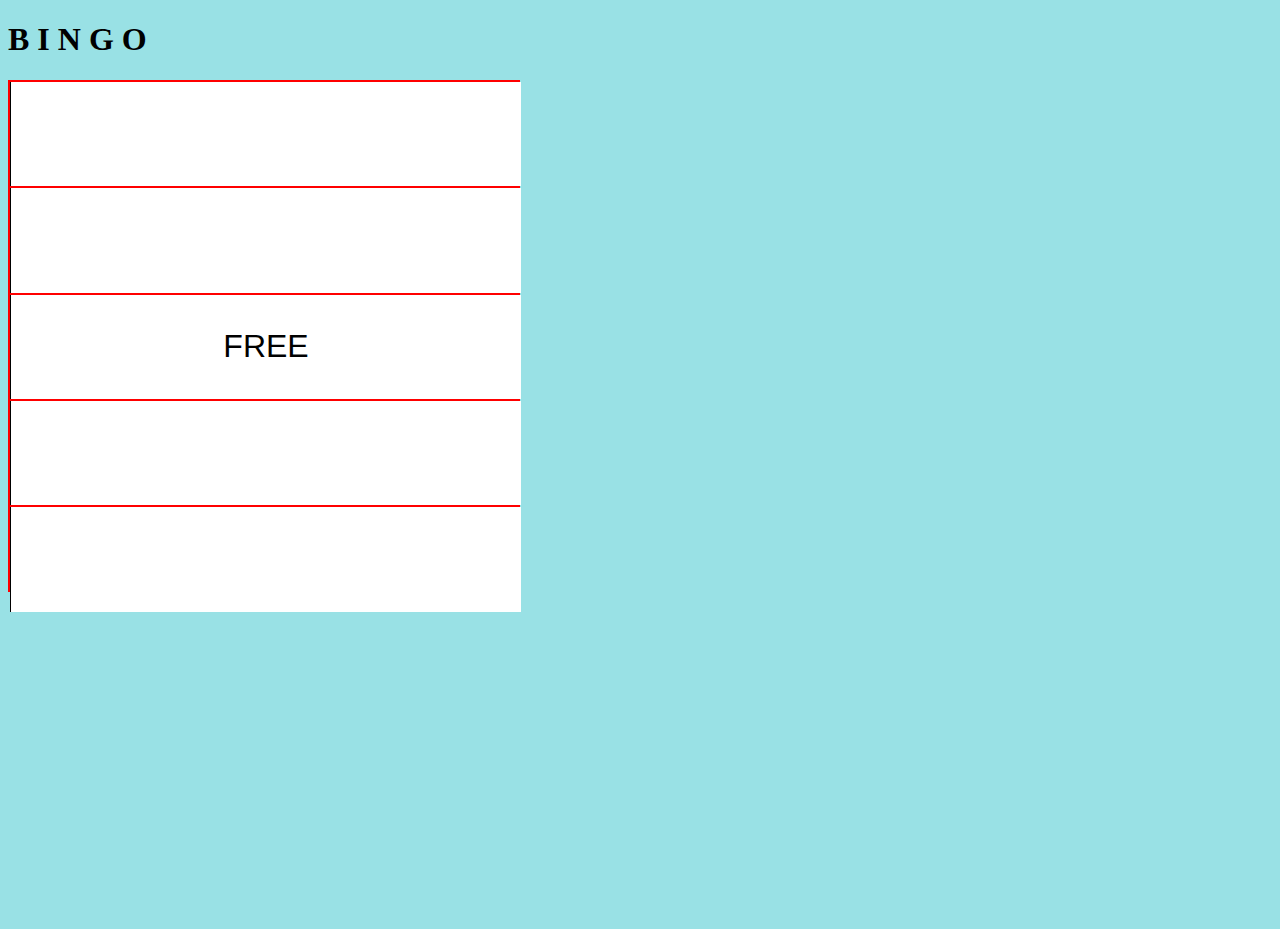
==== bingo.html @ ab10bc1b "create attribute in all box" ====
<!DOCTYPE html>
<html lang="en">

<head>
    <meta charset="UTF-8">
    <meta name="viewport" content="width=device-width, initial-scale=1.0">
    <meta http-equiv="X-UA-Compatible" content="ie=edge">
    <title>B-I-N-G-O</title>
    <link rel="stylesheet" href="https://stackpath.bootstrapcdn.com/bootstrap/4.1.2/css/bootstrap.min.css" integrity="sha384-Smlep5jCw/wG7hdkwQ/Z5nLIefveQRIY9nfy6xoR1uRYBtpZgI6339F5dgvm/e9B"
        crossorigin="anonymous">
    <link rel="stylesheet" href="style.css">
</head>

<body>
    <!-- Body Section -->

    <div id="gameWindow" class="container-fluid d-flex justify-content-center align-items-center">
        <div id="gameArea" class="">
            <div id="gameTitle">
                <h1 class="display-4 text-center">B I N G O</h1>
            </div>
            <div id="gameBoard" class="mx-auto">
                <table>
                    <tr>
                        <td><input id="B1" type="text" readonly value="" status=""></td>
                        <td><input id="I1" type="text" readonly value="" status=""></td>
                        <td><input id="N1" type="text" readonly value="" status=""></td>
                        <td><input id="G1" type="text" readonly value="" status=""></td>
                        <td><input id="O1" type="text" readonly value="" status=""></td>
                    </tr>
                    <tr>
                        <td><input id="B2" type="text" readonly value="" status=""></td>
                        <td><input id="I2" type="text" readonly value="" status=""></td>
                        <td><input id="N2" type="text" readonly value="" status=""></td>
                        <td><input id="G2" type="text" readonly value="" status=""></td>
                        <td><input id="O2" type="text" readonly value="" status=""></td>
                    </tr>
                    <tr>
                        <td><input id="B3" type="text" readonly value="" status=""></td>
                        <td><input id="I3" type="text" readonly value="" status=""></td>
                        <td><input id="N3" type="text" readonly value="FREE" status="checked"></td>
                        <td><input id="G3" type="text" readonly value="" status=""></td>
                        <td><input id="O3" type="text" readonly value="" status=""></td>
                    </tr>
                    <tr>
                        <td><input id="B4" type="text" readonly value="" status=""></td>
                        <td><input id="I4" type="text" readonly value="" status=""></td>
                        <td><input id="N4" type="text" readonly value="" status=""></td>
                        <td><input id="G4" type="text" readonly value="" status=""></td>
                        <td><input id="O4" type="text" readonly value="" status=""></td>
                    </tr>
                    <tr>
                        <td><input id="B4" type="text" readonly value="" status=""></td>
                        <td><input id="I4" type="text" readonly value="" status=""></td>
                        <td><input id="N4" type="text" readonly value="" status=""></td>
                        <td><input id="G4" type="text" readonly value="" status=""></td>
                        <td><input id="O4" type="text" readonly value="" status=""></td>
                    </tr>
                </table>
            </div>
        </div>

    </div>

    <!-- javascript src -->
    <script src="https://code.jquery.com/jquery-3.3.1.slim.min.js" integrity="sha384-q8i/X+965DzO0rT7abK41JStQIAqVgRVzpbzo5smXKp4YfRvH+8abtTE1Pi6jizo"
        crossorigin="anonymous"></script>
    <script src="https://cdnjs.cloudflare.com/ajax/libs/popper.js/1.14.3/umd/popper.min.js" integrity="sha384-ZMP7rVo3mIykV+2+9J3UJ46jBk0WLaUAdn689aCwoqbBJiSnjAK/l8WvCWPIPm49"
        crossorigin="anonymous"></script>
    <script src="https://stackpath.bootstrapcdn.com/bootstrap/4.1.2/js/bootstrap.min.js" integrity="sha384-o+RDsa0aLu++PJvFqy8fFScvbHFLtbvScb8AjopnFD+iEQ7wo/CG0xlczd+2O/em"
        crossorigin="anonymous"></script>
    <script src="script.js"></script>
</body>

</html>
---- style.css ----
body{
    background-color: #99e1e5;
}
#gameWindow{
    width: 100vw;
    height: 100vh;
    background-color: #99e1e5;
}
#gameTitle{
    margin: 20px 0 20px 0;
}
#gameArea{
    width: 80vw;
    height: 90vh;
    /* background-color: #f3e8cb; */
}

#gameBoard{
    width: 40vw;
    height: 40vw;
    background-color: red;
}

tr{
    width: 40vw;
    height: 8vw; 
}
td{
    width: 8vw;
    height: 8vw;
    background-color: black;
    color: aliceblue;
    text-align: center;
}

td>input{
    width: 100%;
    height: 100%;
    text-align: center;
    font-size: 2em;
    border: none;
}
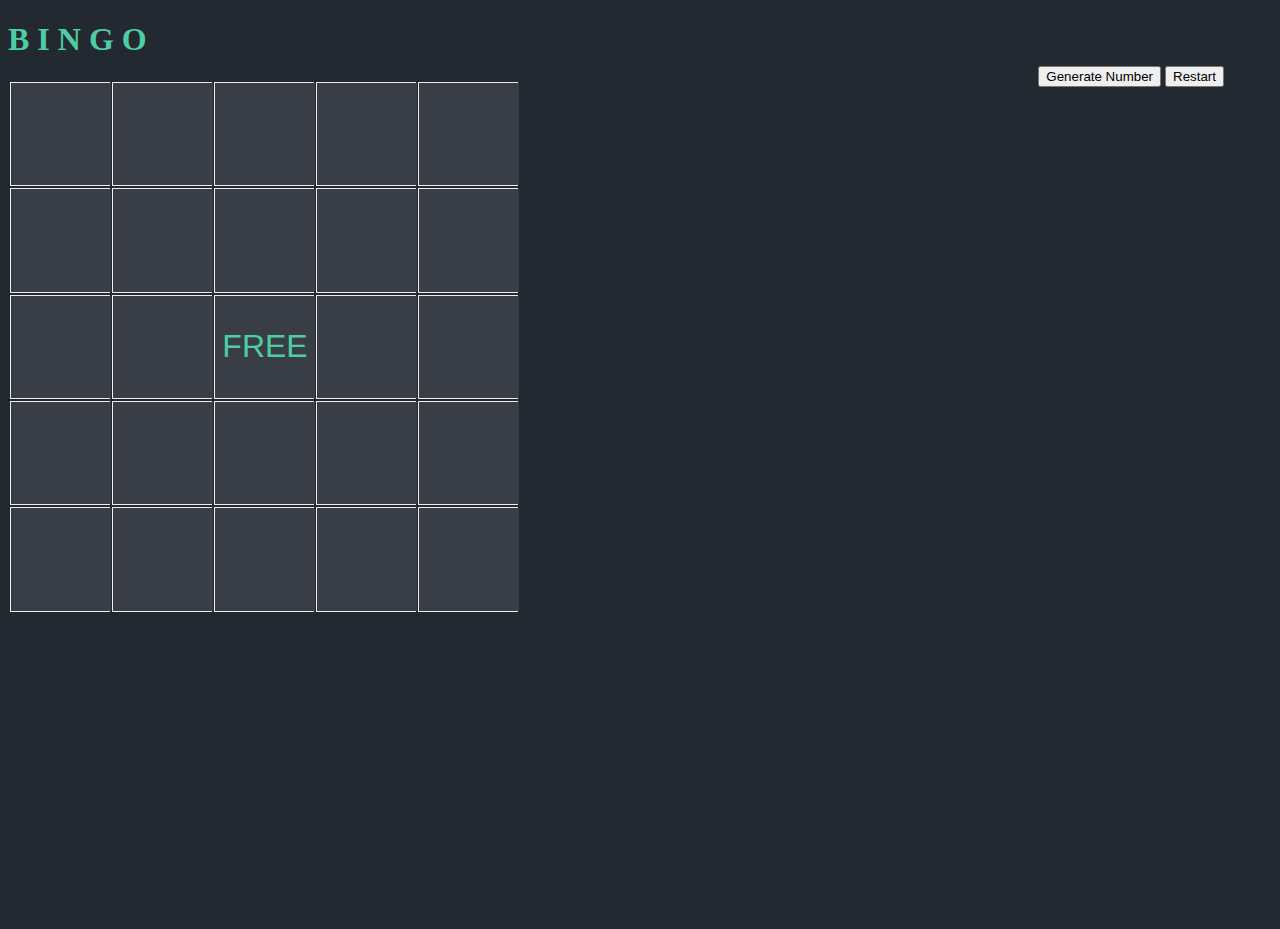
==== commit 973d1ce2: "add more style" ====
--- a/bingo.html
+++ b/bingo.html
@@ -15,46 +15,101 @@
     <!-- Body Section -->
 
     <div id="gameWindow" class="container-fluid d-flex justify-content-center align-items-center">
+        <div class="buttonPanel">
+            <button id="randomButton" class="btn btn-success op-0">Random Number</button>
+            <button id="generateButton" class="btn btn-success" onclick="generateNumber()">Generate Number</button>
+            <button id="restartButton" class="btn btn-secondary" onclick="restartGame()">Restart</button>
+        </div>
         <div id="gameArea" class="">
             <div id="gameTitle">
-                <h1 class="display-4 text-center">B I N G O</h1>
+                <h1 class="display-4 text-left">B I N G O</h1>
             </div>
-            <div id="gameBoard" class="mx-auto">
+            <div id="gameBoard" class="mx-left">
                 <table>
                     <tr>
-                        <td><input id="B1" type="text" readonly value="" status=""></td>
-                        <td><input id="I1" type="text" readonly value="" status=""></td>
-                        <td><input id="N1" type="text" readonly value="" status=""></td>
-                        <td><input id="G1" type="text" readonly value="" status=""></td>
-                        <td><input id="O1" type="text" readonly value="" status=""></td>
+                        <td>
+                            <input id="B1" class="inputBox" type="text" readonly value="" status="">
+                        </td>
+                        <td>
+                            <input id="I1" class="inputBox" type="text" readonly value="" status="">
+                        </td>
+                        <td>
+                            <input id="N1" class="inputBox" type="text" readonly value="" status="">
+                        </td>
+                        <td>
+                            <input id="G1" class="inputBox" type="text" readonly value="" status="">
+                        </td>
+                        <td>
+                            <input id="O1" class="inputBox" type="text" readonly value="" status="">
+                        </td>
                     </tr>
                     <tr>
-                        <td><input id="B2" type="text" readonly value="" status=""></td>
-                        <td><input id="I2" type="text" readonly value="" status=""></td>
-                        <td><input id="N2" type="text" readonly value="" status=""></td>
-                        <td><input id="G2" type="text" readonly value="" status=""></td>
-                        <td><input id="O2" type="text" readonly value="" status=""></td>
+                        <td>
+                            <input id="B2" class="inputBox" type="text" readonly value="" status="">
+                        </td>
+                        <td>
+                            <input id="I2" class="inputBox" type="text" readonly value="" status="">
+                        </td>
+                        <td>
+                            <input id="N2" class="inputBox" type="text" readonly value="" status="">
+                        </td>
+                        <td>
+                            <input id="G2" class="inputBox" type="text" readonly value="" status="">
+                        </td>
+                        <td>
+                            <input id="O2" class="inputBox" type="text" readonly value="" status="">
+                        </td>
                     </tr>
                     <tr>
-                        <td><input id="B3" type="text" readonly value="" status=""></td>
-                        <td><input id="I3" type="text" readonly value="" status=""></td>
-                        <td><input id="N3" type="text" readonly value="FREE" status="checked"></td>
-                        <td><input id="G3" type="text" readonly value="" status=""></td>
-                        <td><input id="O3" type="text" readonly value="" status=""></td>
+                        <td>
+                            <input id="B3" class="inputBox" type="text" readonly value="" status="">
+                        </td>
+                        <td>
+                            <input id="I3" class="inputBox" type="text" readonly value="" status="">
+                        </td>
+                        <td>
+                            <input id="N3" class="inputBox" type="text" readonly value="FREE" status="checked">
+                        </td>
+                        <td>
+                            <input id="G3" class="inputBox" type="text" readonly value="" status="">
+                        </td>
+                        <td>
+                            <input id="O3" class="inputBox" type="text" readonly value="" status="">
+                        </td>
                     </tr>
                     <tr>
-                        <td><input id="B4" type="text" readonly value="" status=""></td>
-                        <td><input id="I4" type="text" readonly value="" status=""></td>
-                        <td><input id="N4" type="text" readonly value="" status=""></td>
-                        <td><input id="G4" type="text" readonly value="" status=""></td>
-                        <td><input id="O4" type="text" readonly value="" status=""></td>
+                        <td>
+                            <input id="B4" class="inputBox" type="text" readonly value="" status="">
+                        </td>
+                        <td>
+                            <input id="I4" class="inputBox" type="text" readonly value="" status="">
+                        </td>
+                        <td>
+                            <input id="N4" class="inputBox" type="text" readonly value="" status="">
+                        </td>
+                        <td>
+                            <input id="G4" class="inputBox" type="text" readonly value="" status="">
+                        </td>
+                        <td>
+                            <input id="O4" class="inputBox" type="text" readonly value="" status="">
+                        </td>
                     </tr>
                     <tr>
-                        <td><input id="B4" type="text" readonly value="" status=""></td>
-                        <td><input id="I4" type="text" readonly value="" status=""></td>
-                        <td><input id="N4" type="text" readonly value="" status=""></td>
-                        <td><input id="G4" type="text" readonly value="" status=""></td>
-                        <td><input id="O4" type="text" readonly value="" status=""></td>
+                        <td>
+                            <input id="B5" class="inputBox" type="text" readonly value="" status="">
+                        </td>
+                        <td>
+                            <input id="I5" class="inputBox" type="text" readonly value="" status="">
+                        </td>
+                        <td>
+                            <input id="N5" class="inputBox" type="text" readonly value="" status="">
+                        </td>
+                        <td>
+                            <input id="G5" class="inputBox" type="text" readonly value="" status="">
+                        </td>
+                        <td>
+                            <input id="O5" class="inputBox" type="text" readonly value="" status="">
+                        </td>
                     </tr>
                 </table>
             </div>
--- a/style.css
+++ b/style.css
@@ -1,13 +1,32 @@
+*{
+    cursor: wait;
+}
 body{
-    background-color: #99e1e5;
+    background-color: #232931;
 }
 #gameWindow{
     width: 100vw;
     height: 100vh;
-    background-color: #99e1e5;
+    position: relative;
+    background-color: #232931;
 }
+div.buttonPanel{
+    position: absolute;
+    top: 5%;
+    right: 5%;
+}
+
+button{
+    transition: all 1s;
+}
+
+button.op-0{
+    opacity: 0;
+}
+
 #gameTitle{
     margin: 20px 0 20px 0;
+    color: #4ecca3;
 }
 #gameArea{
     width: 80vw;
@@ -18,9 +37,7 @@
 #gameBoard{
     width: 40vw;
     height: 40vw;
-    background-color: red;
 }
-
 tr{
     width: 40vw;
     height: 8vw; 
@@ -28,15 +45,17 @@
 td{
     width: 8vw;
     height: 8vw;
-    background-color: black;
-    color: aliceblue;
+    background-color: #eeeeee;
     text-align: center;
+    align-items: center;
 }
 
 td>input{
-    width: 100%;
-    height: 100%;
+    width: 98%;
+    height: 98%;
     text-align: center;
     font-size: 2em;
-    border: none;
+    border: 0px;
+    background-color: #393e46;
+    color: #4ecca3;
 }
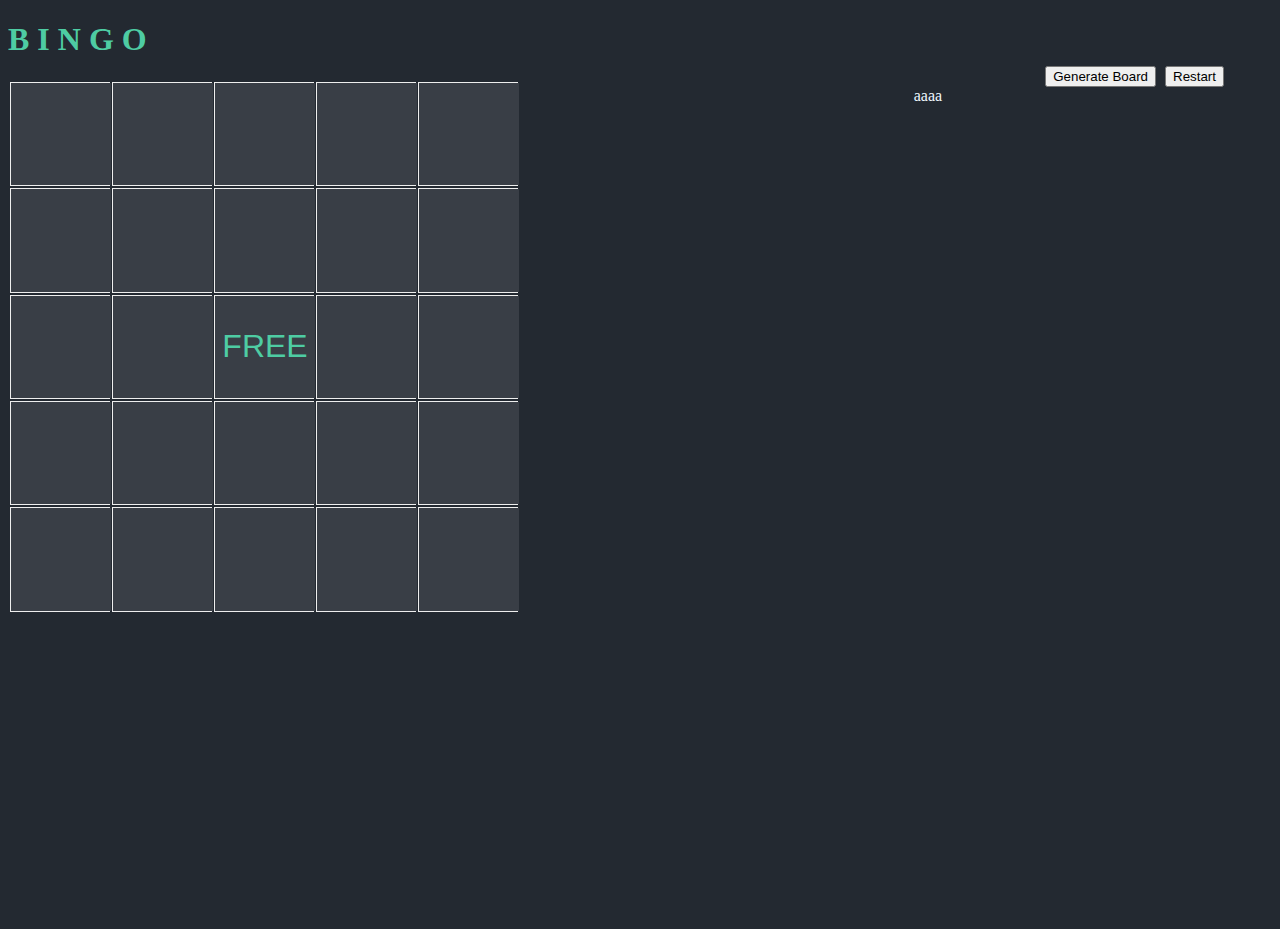
==== commit 2fa55111: "disable generate button after click" ====
--- a/bingo.html
+++ b/bingo.html
@@ -17,8 +17,11 @@
     <div id="gameWindow" class="container-fluid d-flex justify-content-center align-items-center">
         <div class="buttonPanel">
             <button id="randomButton" class="btn btn-success op-0">Random Number</button>
-            <button id="generateButton" class="btn btn-success" onclick="generateNumber()">Generate Number</button>
+            <button id="generateButton" class="btn btn-success">Generate Board</button>
             <button id="restartButton" class="btn btn-secondary" onclick="restartGame()">Restart</button>
+            <div style="color:aliceblue;">
+                aaaa
+            </div>
         </div>
         <div id="gameArea" class="">
             <div id="gameTitle">
--- a/style.css
+++ b/style.css
@@ -14,6 +14,11 @@
     position: absolute;
     top: 5%;
     right: 5%;
+
+}
+
+.buttonPanel> button{
+    margin-left: 5px;
 }
 
 button{
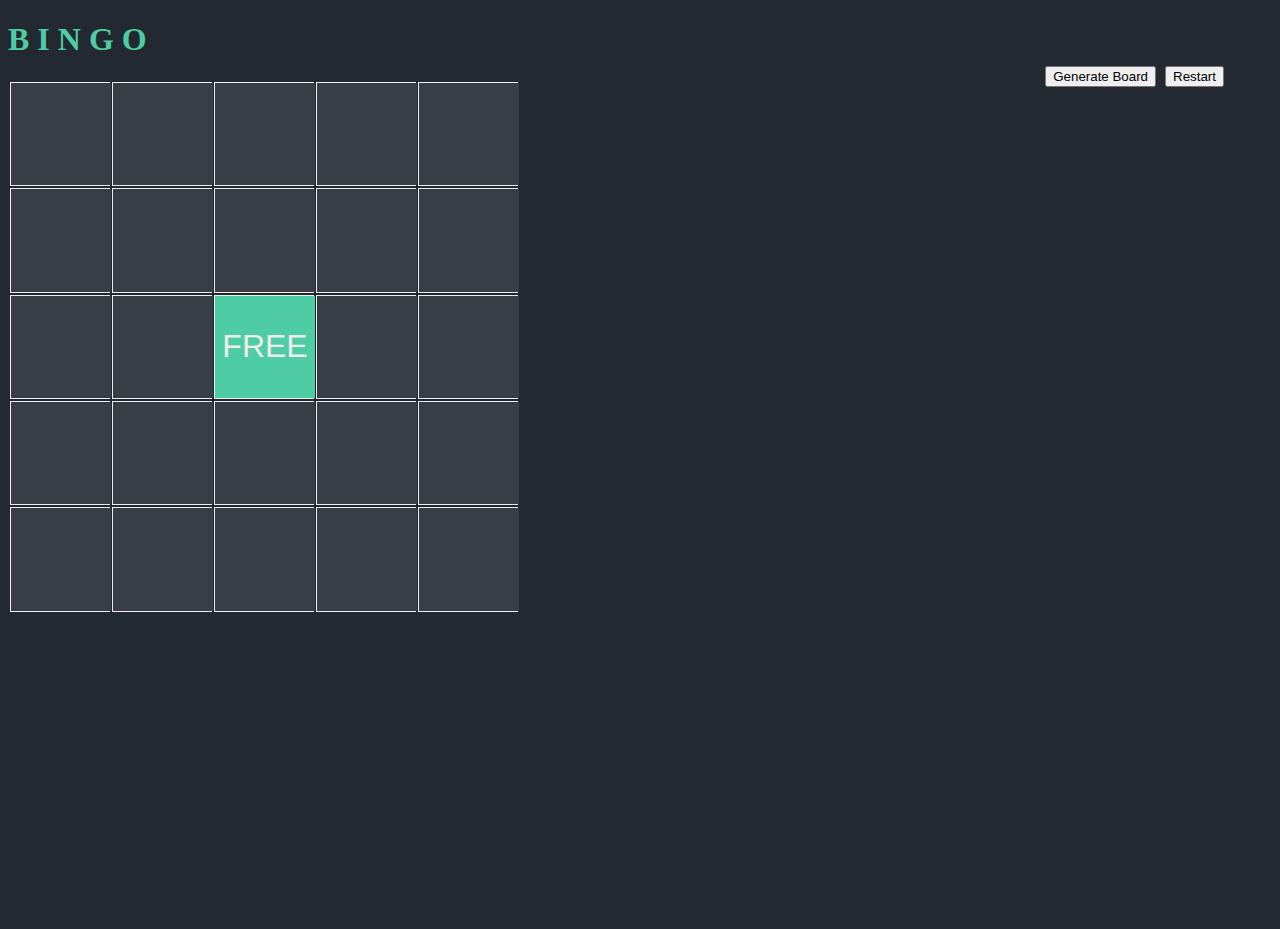
==== commit 2f8f73f7: "edit style" ====
--- a/bingo.html
+++ b/bingo.html
@@ -19,15 +19,12 @@
             <button id="randomButton" class="btn btn-success op-0">Random Number</button>
             <button id="generateButton" class="btn btn-success">Generate Board</button>
             <button id="restartButton" class="btn btn-secondary" onclick="restartGame()">Restart</button>
-            <div style="color:aliceblue;">
-                aaaa
-            </div>
         </div>
         <div id="gameArea" class="">
             <div id="gameTitle">
-                <h1 class="display-4 text-left">B I N G O</h1>
+                <h1 class="display-4 text-center">B I N G O</h1>
             </div>
-            <div id="gameBoard" class="mx-left">
+            <div id="gameBoard" class="mx-auto">
                 <table>
                     <tr>
                         <td>
@@ -71,7 +68,7 @@
                             <input id="I3" class="inputBox" type="text" readonly value="" status="">
                         </td>
                         <td>
-                            <input id="N3" class="inputBox" type="text" readonly value="FREE" status="checked">
+                            <input id="N3" class="inputBox selected" type="text" readonly value="FREE" status="checked">
                         </td>
                         <td>
                             <input id="G3" class="inputBox" type="text" readonly value="" status="">
--- a/style.css
+++ b/style.css
@@ -64,3 +64,8 @@
     background-color: #393e46;
     color: #4ecca3;
 }
+
+td>input.selected{
+    background-color: #4ecca3;
+    color: #eeeeee;
+}
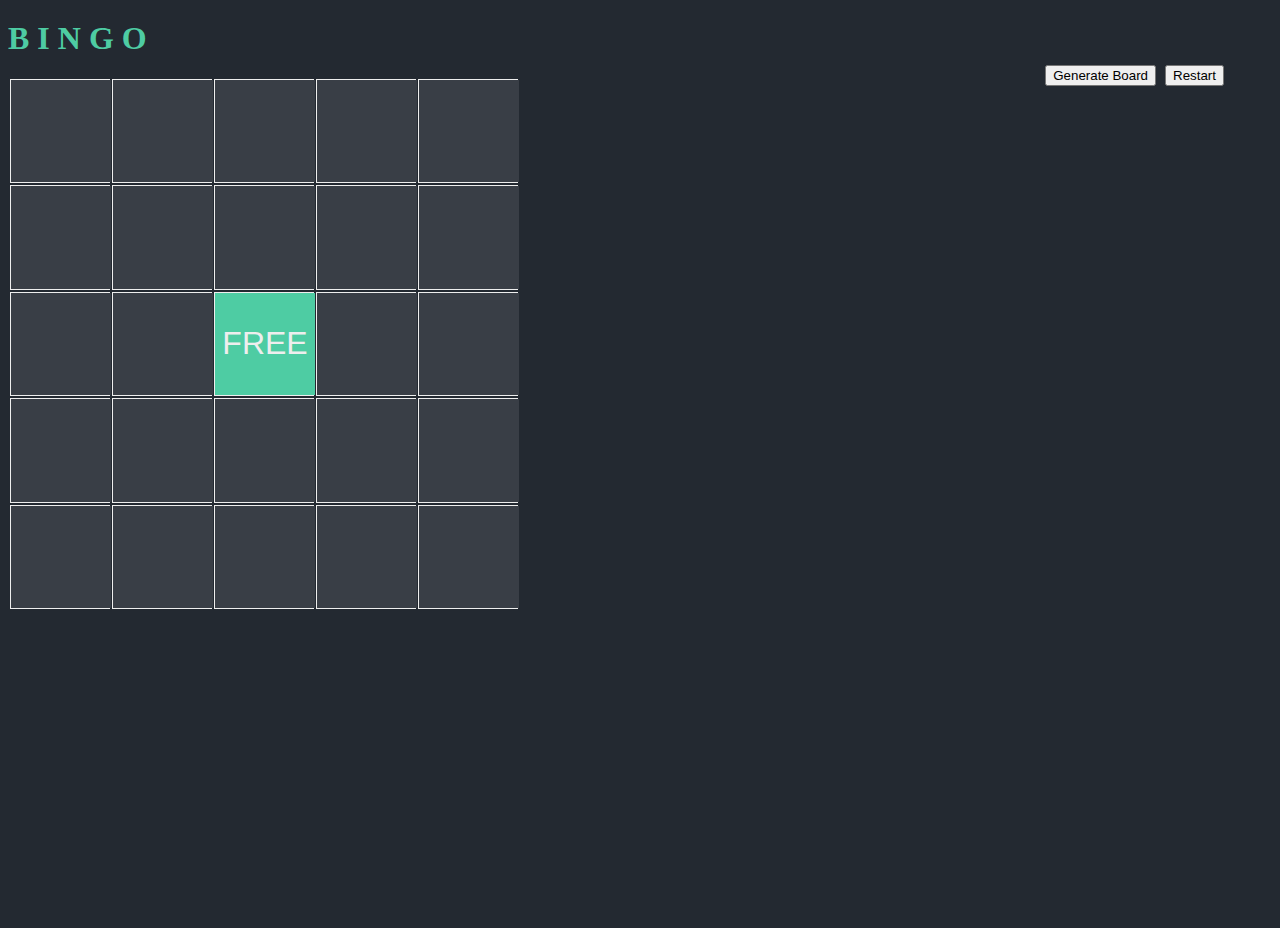
==== commit a12c65d0: "complete condition check" ====
--- a/bingo.html
+++ b/bingo.html
@@ -21,94 +21,94 @@
             <button id="restartButton" class="btn btn-secondary" onclick="restartGame()">Restart</button>
         </div>
         <div id="gameArea" class="">
-            <div id="gameTitle">
-                <h1 class="display-4 text-center">B I N G O</h1>
+            <div>
+                <h1 id="gameTitle" class="display-4 text-center">B I N G O</h1>
             </div>
             <div id="gameBoard" class="mx-auto">
                 <table>
                     <tr>
                         <td>
-                            <input id="B1" class="inputBox" type="text" readonly value="" status="">
+                            <input id="B1" class="inputBox" type="text" readonly value="">
                         </td>
                         <td>
-                            <input id="I1" class="inputBox" type="text" readonly value="" status="">
+                            <input id="I1" class="inputBox" type="text" readonly value="">
                         </td>
                         <td>
-                            <input id="N1" class="inputBox" type="text" readonly value="" status="">
+                            <input id="N1" class="inputBox" type="text" readonly value="">
                         </td>
                         <td>
-                            <input id="G1" class="inputBox" type="text" readonly value="" status="">
+                            <input id="G1" class="inputBox" type="text" readonly value="">
                         </td>
                         <td>
-                            <input id="O1" class="inputBox" type="text" readonly value="" status="">
+                            <input id="O1" class="inputBox" type="text" readonly value="">
                         </td>
                     </tr>
                     <tr>
                         <td>
-                            <input id="B2" class="inputBox" type="text" readonly value="" status="">
+                            <input id="B2" class="inputBox" type="text" readonly value="">
                         </td>
                         <td>
-                            <input id="I2" class="inputBox" type="text" readonly value="" status="">
+                            <input id="I2" class="inputBox" type="text" readonly value="">
                         </td>
                         <td>
-                            <input id="N2" class="inputBox" type="text" readonly value="" status="">
+                            <input id="N2" class="inputBox" type="text" readonly value="">
                         </td>
                         <td>
-                            <input id="G2" class="inputBox" type="text" readonly value="" status="">
+                            <input id="G2" class="inputBox" type="text" readonly value="">
                         </td>
                         <td>
-                            <input id="O2" class="inputBox" type="text" readonly value="" status="">
+                            <input id="O2" class="inputBox" type="text" readonly value="">
                         </td>
                     </tr>
                     <tr>
                         <td>
-                            <input id="B3" class="inputBox" type="text" readonly value="" status="">
+                            <input id="B3" class="inputBox" type="text" readonly value="">
                         </td>
                         <td>
-                            <input id="I3" class="inputBox" type="text" readonly value="" status="">
+                            <input id="I3" class="inputBox" type="text" readonly value="">
                         </td>
                         <td>
-                            <input id="N3" class="inputBox selected" type="text" readonly value="FREE" status="checked">
+                            <input id="N3" class="inputBox" type="text" readonly value="FREE" checked>
                         </td>
                         <td>
-                            <input id="G3" class="inputBox" type="text" readonly value="" status="">
+                            <input id="G3" class="inputBox" type="text" readonly value="">
                         </td>
                         <td>
-                            <input id="O3" class="inputBox" type="text" readonly value="" status="">
+                            <input id="O3" class="inputBox" type="text" readonly value="">
                         </td>
                     </tr>
                     <tr>
                         <td>
-                            <input id="B4" class="inputBox" type="text" readonly value="" status="">
+                            <input id="B4" class="inputBox" type="text" readonly value="">
                         </td>
                         <td>
-                            <input id="I4" class="inputBox" type="text" readonly value="" status="">
+                            <input id="I4" class="inputBox" type="text" readonly value="">
                         </td>
                         <td>
-                            <input id="N4" class="inputBox" type="text" readonly value="" status="">
+                            <input id="N4" class="inputBox" type="text" readonly value="">
                         </td>
                         <td>
-                            <input id="G4" class="inputBox" type="text" readonly value="" status="">
+                            <input id="G4" class="inputBox" type="text" readonly value="">
                         </td>
                         <td>
-                            <input id="O4" class="inputBox" type="text" readonly value="" status="">
+                            <input id="O4" class="inputBox" type="text" readonly value="">
                         </td>
                     </tr>
                     <tr>
                         <td>
-                            <input id="B5" class="inputBox" type="text" readonly value="" status="">
+                            <input id="B5" class="inputBox" type="text" readonly value="">
                         </td>
                         <td>
-                            <input id="I5" class="inputBox" type="text" readonly value="" status="">
+                            <input id="I5" class="inputBox" type="text" readonly value="">
                         </td>
                         <td>
-                            <input id="N5" class="inputBox" type="text" readonly value="" status="">
+                            <input id="N5" class="inputBox" type="text" readonly value="">
                         </td>
                         <td>
-                            <input id="G5" class="inputBox" type="text" readonly value="" status="">
+                            <input id="G5" class="inputBox" type="text" readonly value="">
                         </td>
                         <td>
-                            <input id="O5" class="inputBox" type="text" readonly value="" status="">
+                            <input id="O5" class="inputBox" type="text" readonly value="">
                         </td>
                     </tr>
                 </table>
--- a/style.css
+++ b/style.css
@@ -65,7 +65,7 @@
     color: #4ecca3;
 }
 
-td>input.selected{
+td>input[checked]{
     background-color: #4ecca3;
     color: #eeeeee;
 }
